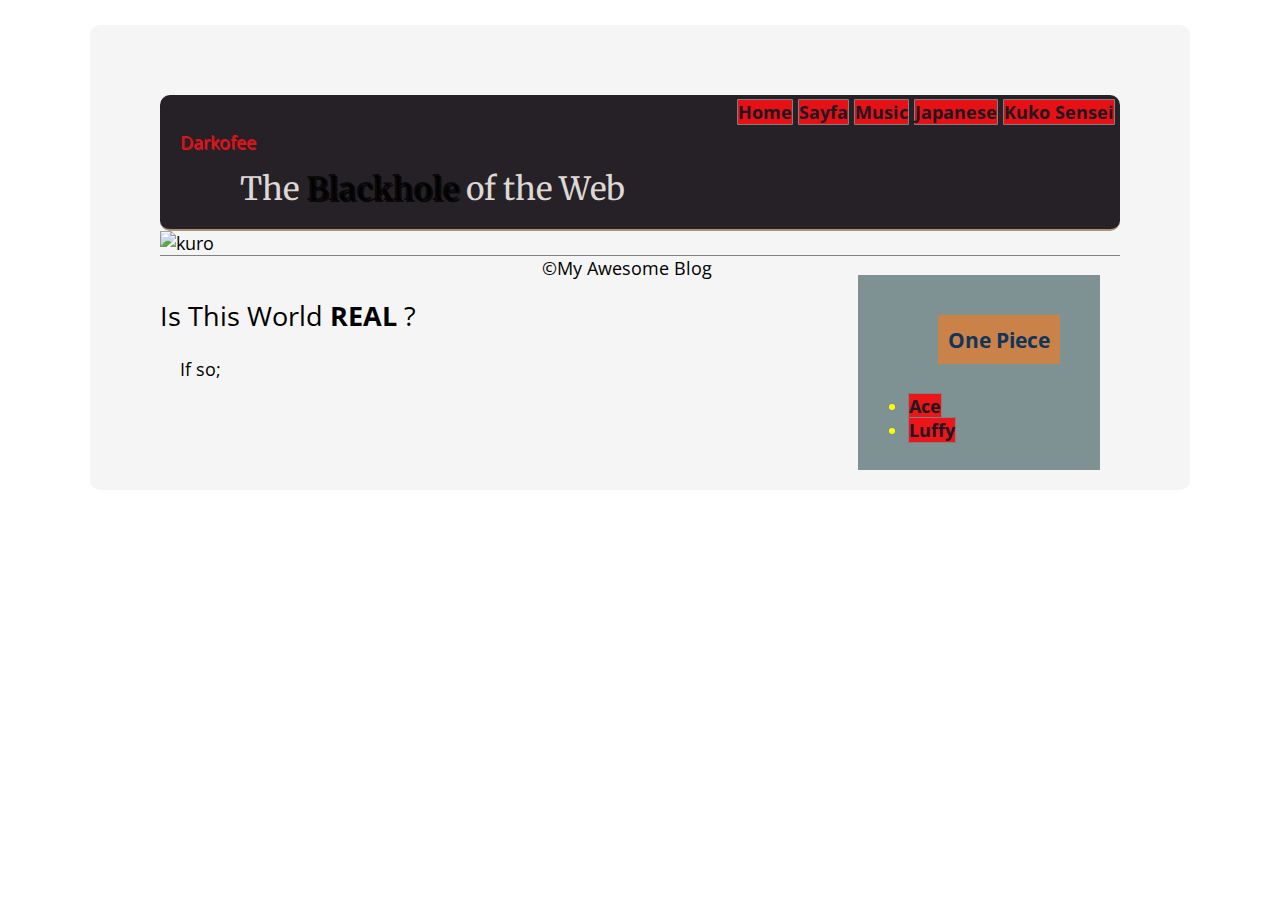
==== index.html @ c86aafec "🚎🐟 Checkpoint ./index.html:7812354/387 ./style.css:7812354/37" ====
<!DOCTYPE html>
<html>
  <head>
    <meta charset="utf-8">
    <meta name="viewport" content="width=device-width, initial-scale=1">
    <title>Home</title>
    <link rel="stylesheet" href="style.css">
  </head>
  <body>
    <div class="wrapped">
      <main>
        <nav>
          <a href="index.html">Home</a>
          <a href="sayfa1.html">Sayfa</a>  
          <a target="_blank" href="https://darkoffee.bandcamp.com/">Music</a>
          <a target="_blank" href="jp.html">Japanese</a>
          <a target="_blank" href="https://kukosensei.blogspot.com/">Kuko Sensei</a>
      </nav>
      <header id="logo">
    <h2>Darkofee</h2>
    <h1>The <span class="hole">Blackhole</span> of the Web</h1>
    
      </header>
      <div id="resim">
        <img width="100%" alt="kuro" src="https://cdn.glitch.com/88a22be4-6021-4f02-a399-ce8627fca120%2Fblack.jpg?v=1571518741015">
      </div>
        <section>
        <article>
          <p>
            <h2>Is This World <strong>REAL</strong> ?</h2>
          &nbsp;&nbsp;&nbsp;&nbsp;If so;<br>
          
          </p>
        </article>
        </section>
        <aside><ul><h3>One Piece</h3>
                  <li><a href="">Ace</a>
                  </li>
                  <li><a href="">Luffy</a>
                  </li>
               </ul>
        </aside>
        <footer>&copy;My Awesome Blog
        </footer>
      </main>
    </div>
<script async src="https://pagead2.googlesyndication.com/pagead/js/adsbygoogle.js"></script>
<script>
     (adsbygoogle = window.adsbygoogle || []).push({
          google_ad_client: "ca-pub-1805217727444689",
          enable_page_level_ads: true
     });
</script>
  </body>
</html>
---- style.css ----
/* Fonts from Google Fonts - more at https://fonts.google.com */
@import url('https://fonts.googleapis.com/css?family=Open+Sans:400,700');
@import url('https://fonts.googleapis.com/css?family=Merriweather:400,700');

*{
  box-sizing: border-box;
}

body{
  background-color: white;
  font-family: "Open Sans", sans-serif;
  padding: 5px 25px;
  font-size: 18px;
  margin: 20px 0;
  color: #000;
}

h1 {
  font-family: "Merriweather", serif;
  font-size: 32px;
}

nav{
  float: right;
  padding: 5px 5px;
}

a:-webkit-any-link {
 color: #201821;
 font-weight: bold;
 text-decoration: inherit;
 background-color: #ef1115f5;
 border: 1px solid grey;
border-radius: 1px;
}

.wrapped{
  width: 1100px;
  margin: 0 auto;
  background-color: whitesmoke;
  border-radius: 10px;
  overflow: hidden;
}

header{
  padding: 20px;
}

header > #logo{
  font-size: 2em;
}

#resim{
  overflow: hidden;
}

main{
  padding: 70px;
}

section{
  float: left;
  width: 70%px;
}

aside{
  float: right;
  width: 30%px;
  background-color: #4e696bb5;
  padding: 10px;
  margin: 20px;
}

footer{
  padding 20px;
  border-top: 1px solid gray;
  text-align: center;
}

aside h3{
  background-color: #da8039d6;
  color: #10355a;
  padding: 10px;
}

aside ul{
  color: yellow;
}

aside a{
  color: green;
}

h1, h3{
  margin: 30px;
}

h1{
  margin: 0 0 0 60px;
  font-weight: normal;
}

article{
  padding: 20px 0;
  border-bottom: 1px solid gray;
}

article:last-child{
  border-bottom: 0px;
}

#logo{
  font-size: 12px;
  color: #ddd8d4;
  background-color: #262027;
  border-bottom: 2px solid #ab9273;
  border-radius: 10px;
}

header h2{
  color:#dc151b;
  text-shadow: 1px 1px;
}

.hole{
  color: #000000bd;
  text-shadow: 2px 2px;
  font-weight: bold;
}

h2{
  font-weight:normal;
}
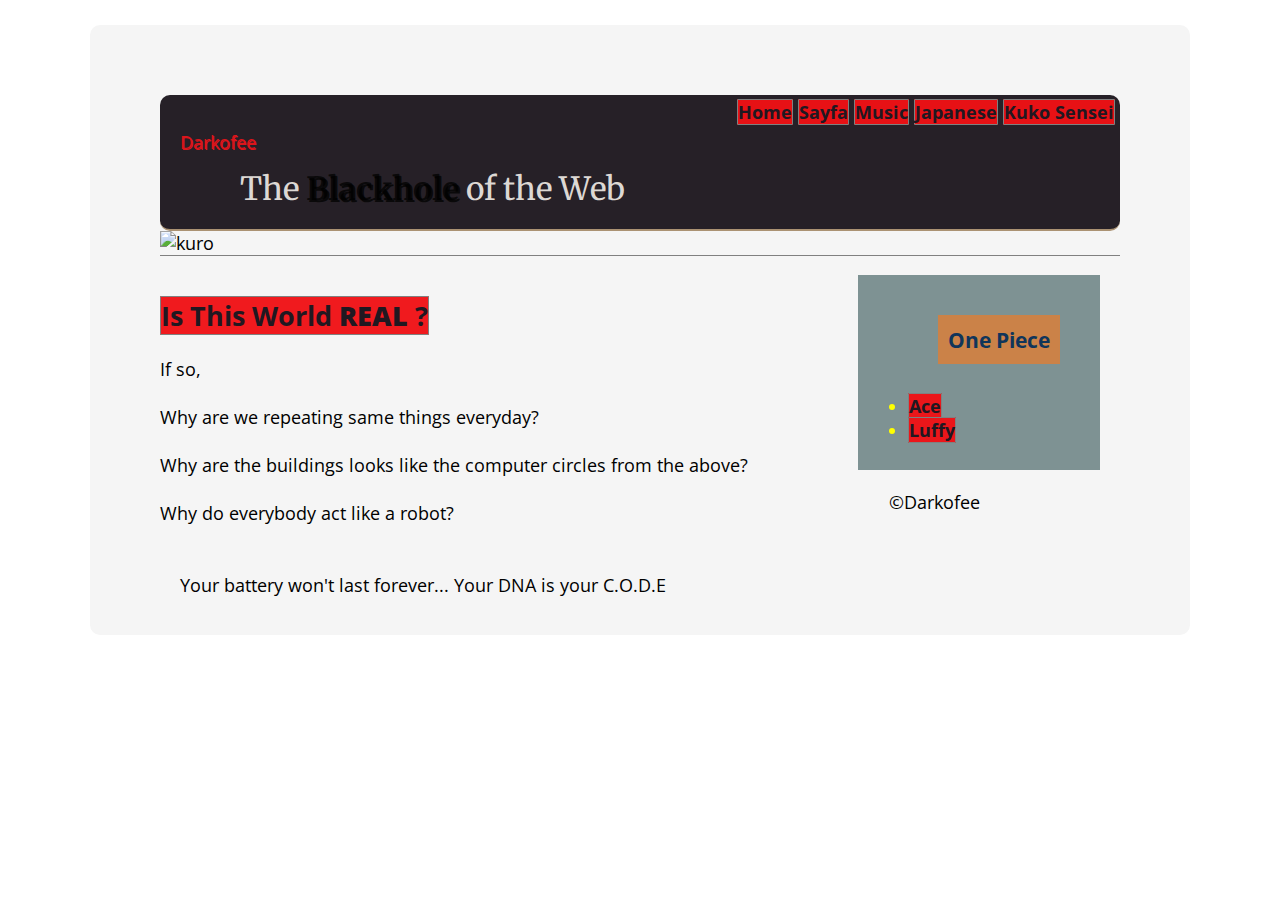
==== commit 5dd6c5da: "🎹📌 Checkpoint ./index.html:7812354/447" ====
--- a/index.html
+++ b/index.html
@@ -27,9 +27,15 @@
         <section>
         <article>
           <p>
-            <h2>Is This World <strong>REAL</strong> ?</h2>
-          &nbsp;&nbsp;&nbsp;&nbsp;If so;<br>
-          
+            <h2><a href="">Is This World <strong>REAL</strong> ?</a></h2>
+          If so,<br><br>
+          Why are we repeating same things everyday?
+          <br><br>
+          Why are the buildings looks like the computer circles from the above?
+          <br><br>
+          Why do everybody act like a robot?<br>
+          <br><br>&nbsp;&nbsp;&nbsp;&nbsp;Your battery won't last forever...
+          Your DNA is your C.O.D.E
           </p>
         </article>
         </section>
@@ -40,7 +46,7 @@
                   </li>
                </ul>
         </aside>
-        <footer>&copy;My Awesome Blog
+        <footer>&copy;Darkofee
         </footer>
       </main>
     </div>
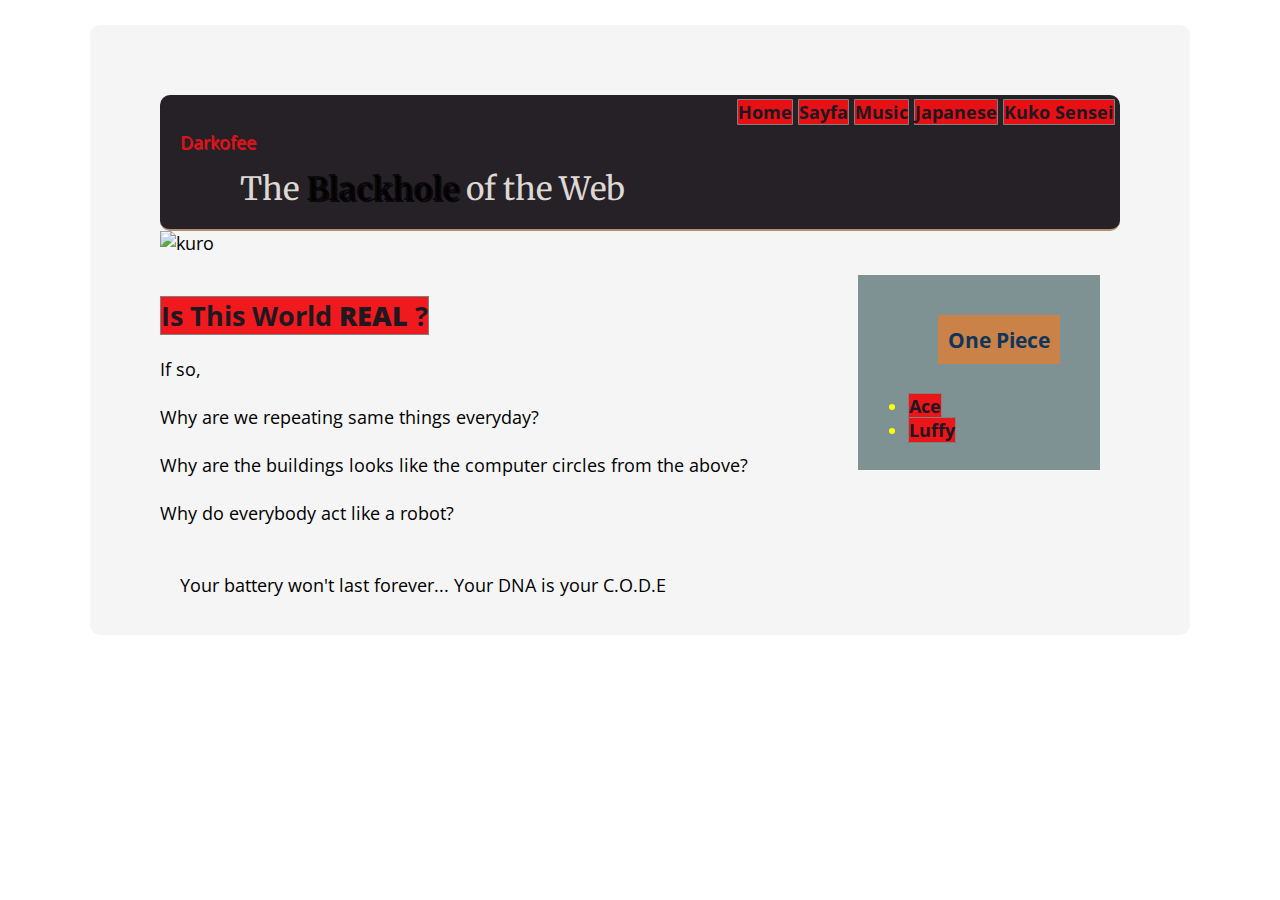
==== commit eaf0433a: "🏪😅 Checkpoint ./index.html:7812354/49 ./style.css:7812354/235" ====
--- a/index.html
+++ b/index.html
@@ -46,8 +46,6 @@
                   </li>
                </ul>
         </aside>
-        <footer>&copy;Darkofee
-        </footer>
       </main>
     </div>
 <script async src="https://pagead2.googlesyndication.com/pagead/js/adsbygoogle.js"></script>
--- a/style.css
+++ b/style.css
@@ -130,4 +130,4 @@
 
 h2{
   font-weight:normal;
-}+}
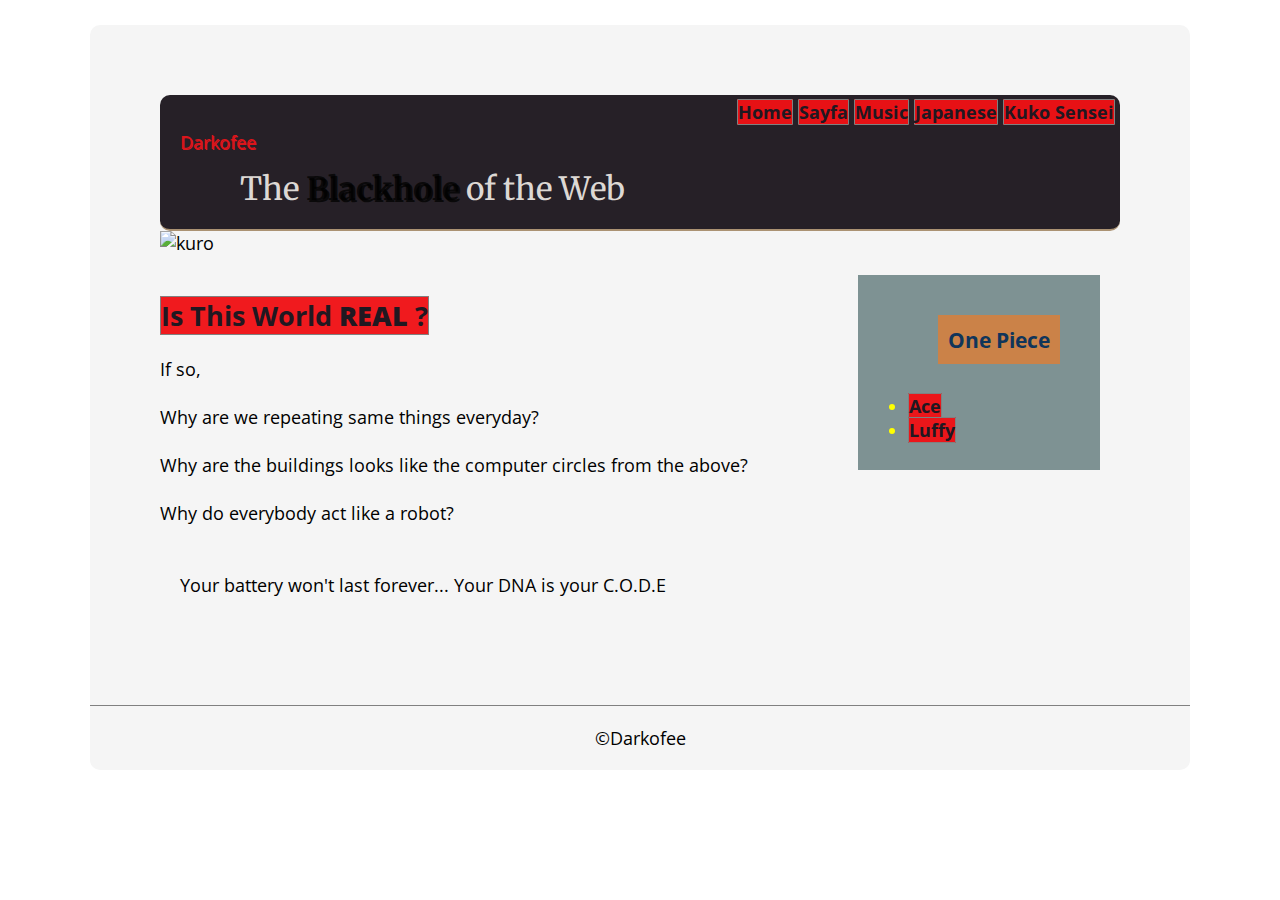
==== commit 381f58e9: "💾🏥 Checkpoint ./index.html:7812354/386 ./style.css:7812354/291" ====
--- a/index.html
+++ b/index.html
@@ -47,6 +47,7 @@
                </ul>
         </aside>
       </main>
+      <footer>&copy;Darkofee</footer>
     </div>
 <script async src="https://pagead2.googlesyndication.com/pagead/js/adsbygoogle.js"></script>
 <script>
--- a/style.css
+++ b/style.css
@@ -72,8 +72,8 @@
 }
 
 footer{
-  padding 20px;
-  border-top: 1px solid gray;
+  padding: 20px;
+  border-top: 0.5px solid gray;
   text-align: center;
 }
 
@@ -131,3 +131,7 @@
 h2{
   font-weight:normal;
 }
+
+main{
+  overflow: hidden;
+}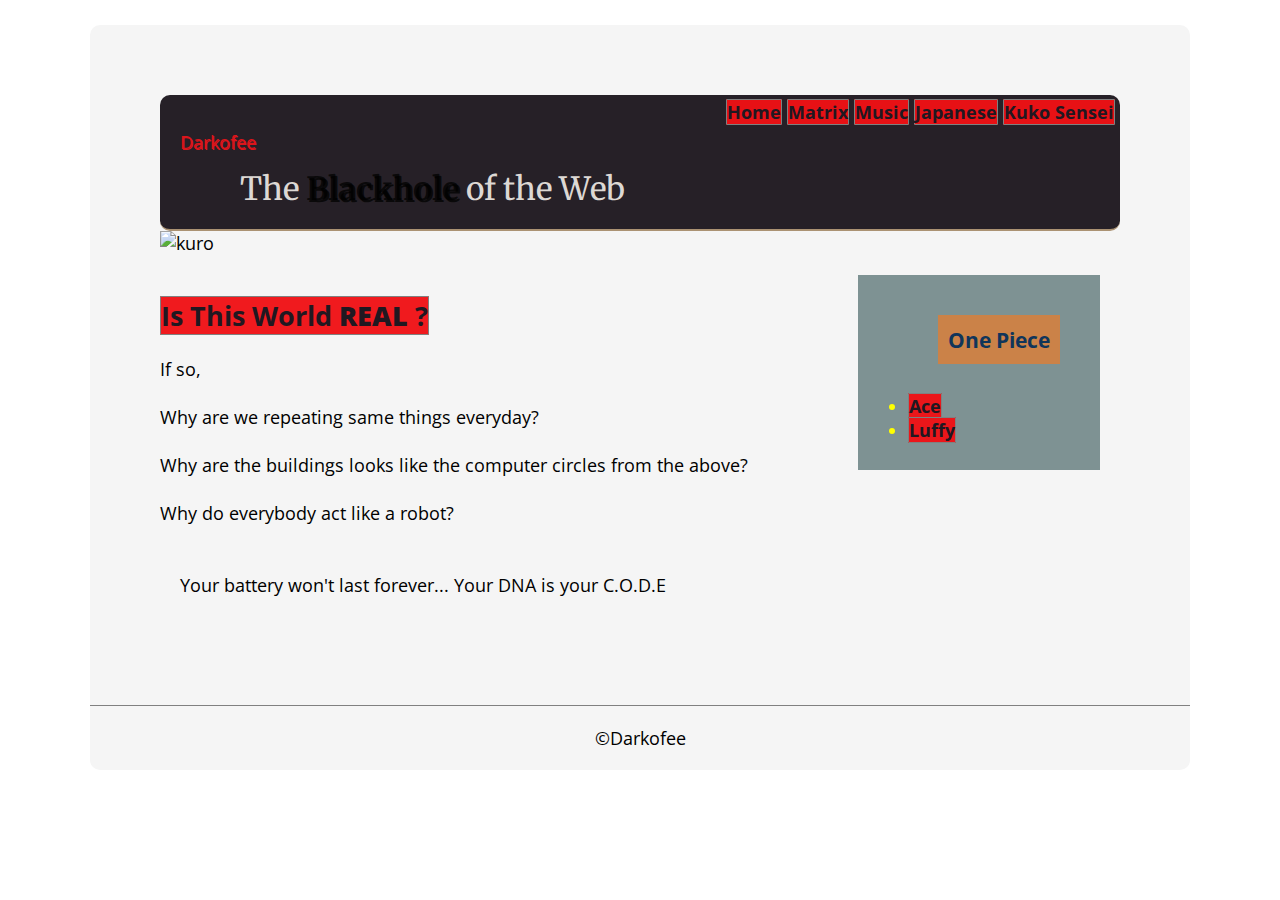
==== commit 21412766: "🏈👭 Checkpoint ./sayfa1.html:7812354/912 ./index.html:7812354/11 ./style.css:7812354/40 ./.glitch-ass" ====
--- a/index.html
+++ b/index.html
@@ -1,6 +1,13 @@
 <!DOCTYPE html>
 <html>
   <head>
+<script async src="https://pagead2.googlesyndication.com/pagead/js/adsbygoogle.js"></script>
+<script>
+     (adsbygoogle = window.adsbygoogle || []).push({
+          google_ad_client: "ca-pub-1805217727444689",
+          enable_page_level_ads: true
+     });
+</script>
     <meta charset="utf-8">
     <meta name="viewport" content="width=device-width, initial-scale=1">
     <title>Home</title>
@@ -11,7 +18,7 @@
       <main>
         <nav>
           <a href="index.html">Home</a>
-          <a href="sayfa1.html">Sayfa</a>  
+          <a href="sayfa1.html">Matrix</a>  
           <a target="_blank" href="https://darkoffee.bandcamp.com/">Music</a>
           <a target="_blank" href="jp.html">Japanese</a>
           <a target="_blank" href="https://kukosensei.blogspot.com/">Kuko Sensei</a>
@@ -49,12 +56,5 @@
       </main>
       <footer>&copy;Darkofee</footer>
     </div>
-<script async src="https://pagead2.googlesyndication.com/pagead/js/adsbygoogle.js"></script>
-<script>
-     (adsbygoogle = window.adsbygoogle || []).push({
-          google_ad_client: "ca-pub-1805217727444689",
-          enable_page_level_ads: true
-     });
-</script>
   </body>
 </html>
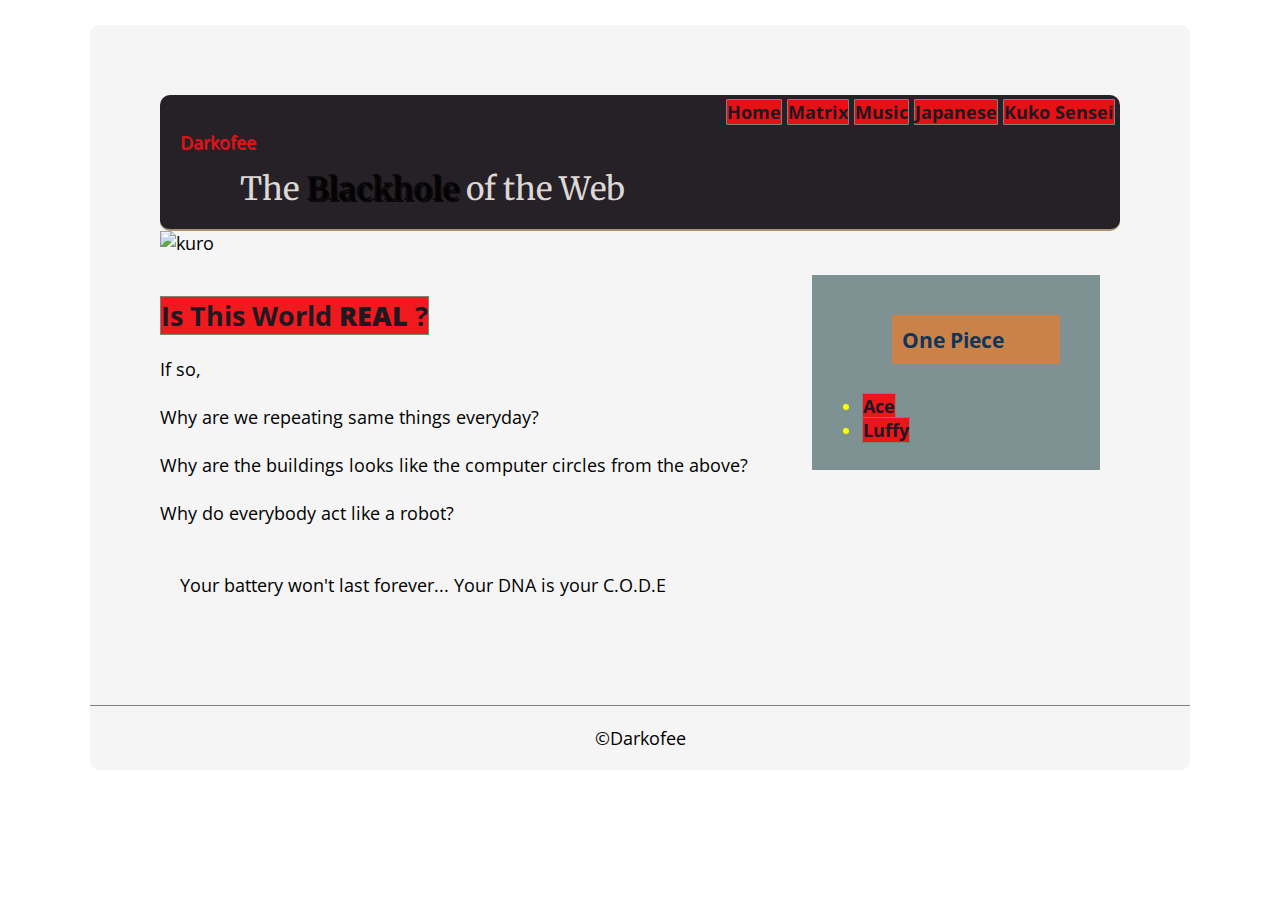
==== commit d8ba0e0a: "💫🚟 Checkpoint ./style.css:7812354/253 ./sayfa1.html:7812354/7 ./index.html:7812354/11" ====
--- a/index.html
+++ b/index.html
@@ -46,7 +46,7 @@
           </p>
         </article>
         </section>
-        <aside><ul><h3>One Piece</h3>
+        <aside class="a1"><ul><h3>One Piece</h3>
                   <li><a href="">Ace</a>
                   </li>
                   <li><a href="">Luffy</a>
--- a/style.css
+++ b/style.css
@@ -63,9 +63,9 @@
   width: 70%px;
 }
 
-aside{
+aside.a1{
   float: right;
-  width: 30%px;
+  width: 30%;
   background-color: #4e696bb5;
   padding: 10px;
   margin: 20px;
@@ -129,9 +129,10 @@
 }
 
 h2{
-  font-weight:normal;
+  font-weight: normal;
 }
 
 main{
   overflow: hidden;
-}+}
+
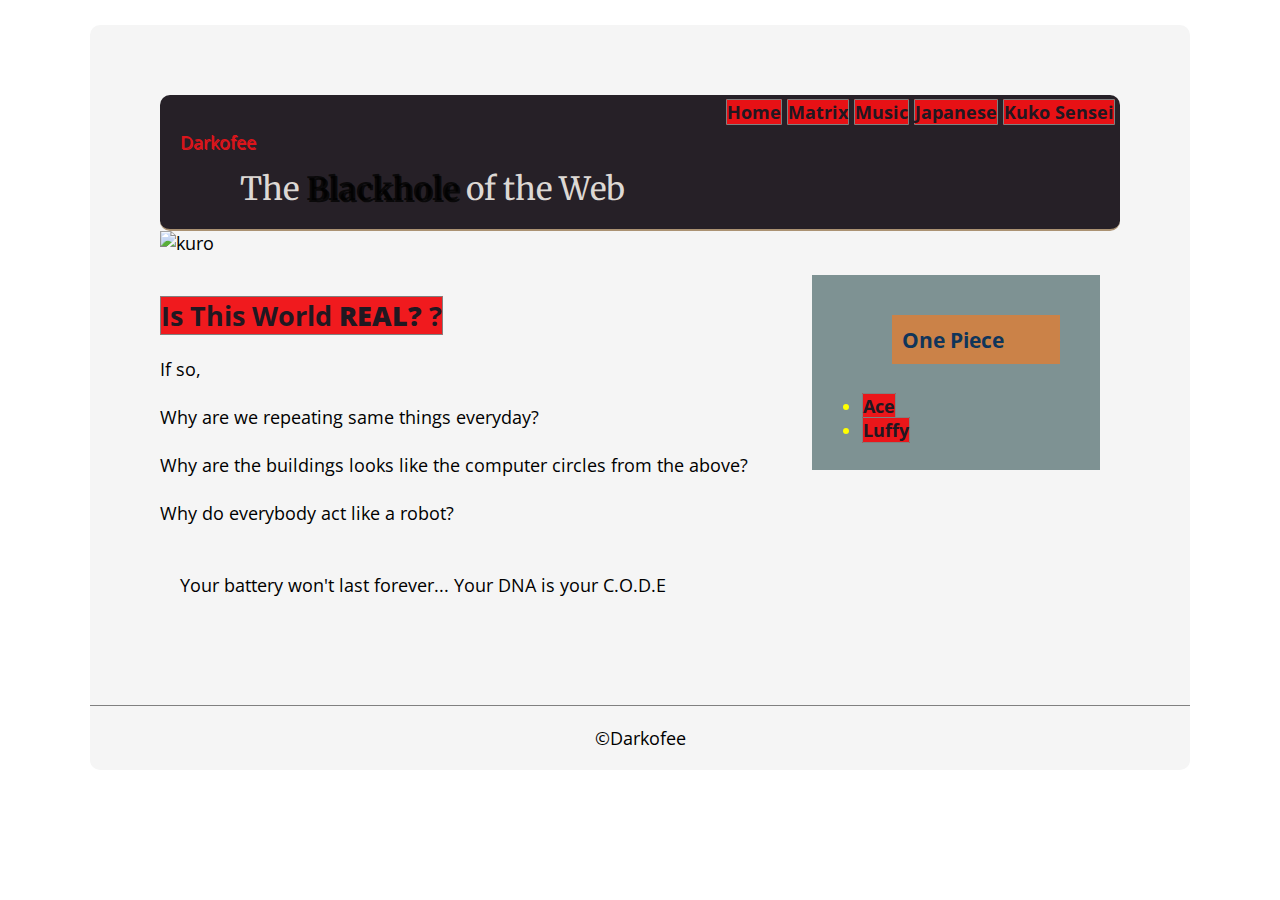
==== commit d9c25bbf: "deneme" ====
--- a/index.html
+++ b/index.html
@@ -34,7 +34,7 @@
         <section>
         <article>
           <p>
-            <h2><a href="">Is This World <strong>REAL</strong> ?</a></h2>
+            <h2><a href="">Is This World <strong>REAL?</strong> ?</a></h2>
           If so,<br><br>
           Why are we repeating same things everyday?
           <br><br>
--- a/style.css
+++ b/style.css
@@ -71,6 +71,13 @@
   margin: 20px;
 }
 
+aside.a2{
+  float: right;
+  width: 35%;
+  padding: 10px;
+  margin: 20px;
+}
+
 footer{
   padding: 20px;
   border-top: 0.5px solid gray;
